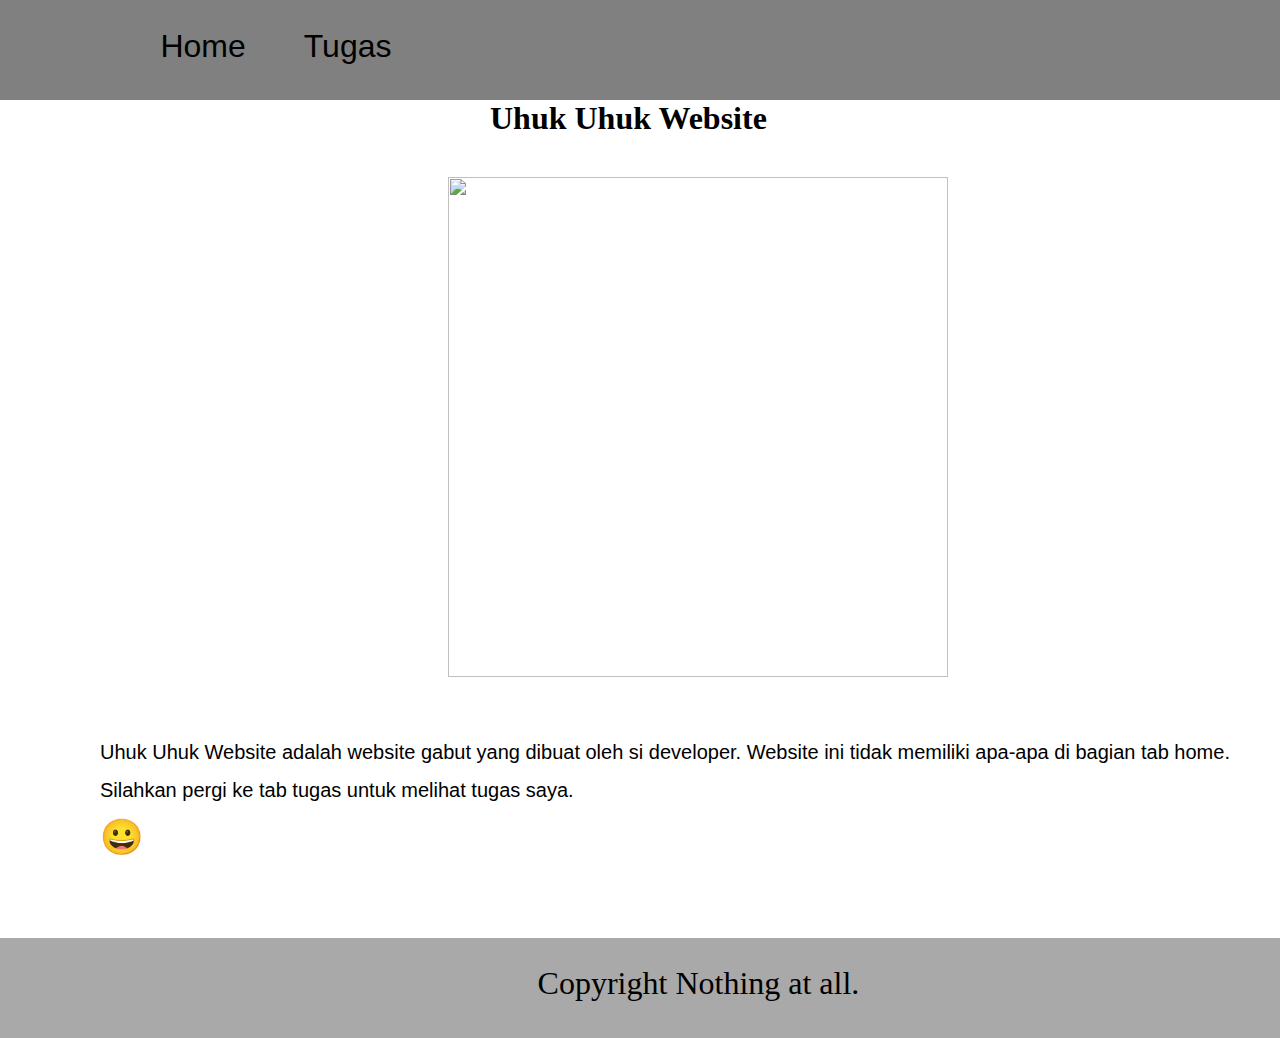
==== index.html @ 5c1b0764 "Add files via upload" ====
<!DOCTYPE html>
<html lang="en">
<head>
    <meta charset="UTF-8">
    <meta name="viewport" content="width=device-width, initial-scale=1.0">
    <title>Uhuk Uhuk Website 18+ only</title>

    <link rel="stylesheet" href="style.css"/>

</head>
<body>
    <div class="Nav">
        <ul class="ul">
            <li class="li"><a href="index.html" class="link">Home</a></li>
            <li class="li"><a href="News.html" class="link">Tugas</a></li>
        </ul> 
    </div>
    <a href="index.html"><img src="Image/Uhuk logo.png" class="NavLogo" href="index.html"/></a>

    <h1 class="Title">Uhuk Uhuk Website</h1>
    <div class="profil">
        <img src="Image/Uhuk logo.png" class="Img"/>
        <p class="p1">Uhuk Uhuk Website adalah website gabut yang dibuat oleh si developer. Website ini tidak memiliki apa-apa di bagian tab home.</p>
        <p class="p2">Silahkan pergi ke tab tugas untuk melihat tugas saya.</p>
        <p class="p3">😀</p>
    </div>

    <div class="Foot">
        <p class="FootD">Copyright Nothing at all.</p>
    </div>
</body>
</html>
---- style.css ----
*,
html {
    margin : 0px;
    padding : 0px;
}

.NavLogo {
    scale : 0.05;
    position: absolute;
    top : -700px;
    margin-left : -540px;
    margin-right: auto;
    opacity: 80%;
    transition: 0.2s;
}

.NavLogo:hover {
    scale : 0.06;
    opacity: 100%;
}

.Nav {
    width: auto;
    height: 100px;
    background-color: gray;
}

.ul {
    display: flex;
    padding-left: 8vw;
}

.li {
    list-style: none;
    margin-left : 3rem;
    padding-left: 10px;
    padding-top: 28px;
    font-size: 32px;
    transition: 0.2s;
    font-family: Arial, Helvetica, sans-serif;
} 

.li:hover {
    scale : 1.2;
    cursor: pointer;
}

.Title {
    margin: auto;
    width : 300px;
}

.profil {
    margin-top : -10px;
    margin-left: auto;
    margin-right:  auto;
}

.Img {
    padding-top: 50px;
    margin : auto;
    padding-right: 35vw;
    padding-left: 35vw;
    width : 500px;
    height : 500px;
    left : 0px;
    top: 0px;
}
.p1 {
    padding-left: 100px;
    padding-top: 60px;
    font-size: 20px;
    font-family: Arial, Helvetica, sans-serif;
}

.p2 {
    padding-left: 100px;
    padding-top: 15px;
    font-size: 20px;
    font-family: Arial, Helvetica, sans-serif;
}

.p3 {
    padding-left: 100px;
    padding-top: 15px;
    font-size: 35px;
}

a {
    text-decoration: none;
}

.link {
    color : black;
}

.link:hover {
    color : white;
}

.Foot {
    margin-top : 80px;
    margin-left: auto;
    height: 100px;
    background-color: darkgray;
}

.FootD {
    font-size: 32px;
    padding-left: 42vw;
    padding-top: 3vh;
}

@media (max-width : 853px)  {
    .Img {
        padding-top: 50px;
        margin : auto;
        padding-right: 35vw;
        padding-left: 35vw;
        width : 15rem;
        height : 15rem;
        left : 0px;
        top: 0px;
    }
    
    
    .Title {
        /* margin: auto; */
        width : 300px;
        margin-left: 20rem;
        margin-right: auto;
    }

    .FootD {
        font-size: 32px;
        padding-left: 30vw;
        padding-top: 3vh;
    }

    .Foot {
        margin-top : 35rem;
        margin-left: auto;
        /* width: 485px; */
        height: 100px;
        background-color: darkgray;
    }
}

@media (max-width: 460px) {
    .Img {
        padding-top: 50px;
        margin : auto;
        padding-right: 32vw;
        padding-left: 32vw;
        width : 13rem;
        height : 13rem;
        left : 0px;
        top: 0px;
    }
    
    
    .Title {
        /* margin: auto; */
        width : 300px;
        margin-left: 5rem;
        margin-right: auto;
    }

    .li {
        list-style: none;
        /* margin-left : 3rem; */
        padding-left: 3px;
        padding-top: 35px;
        font-size: 25px;
        transition: 0.2s;
        font-family: Arial, Helvetica, sans-serif;
    }

    .NavLogo {
        scale : 0.04;
        position: absolute;
        top : -700px;
        margin-left : -37rem;
        margin-right: auto;
        opacity: 80%;
        transition: 0.2s;
    }
    
    .NavLogo:hover {
        scale : 0.06;
        opacity: 100%;
    }

    .FootD {
        font-size: 25px;
        padding-left: 28vw;
        padding-top: 5vh;
    }

    .Nav {
        width: 485px;
        height: 100px;
        background-color: gray;
    }

    
    .Foot {
        margin-top : 20rem;
        margin-left: auto;
        width: 485px;
        height: 100px;
        background-color: darkgray;
    }
}
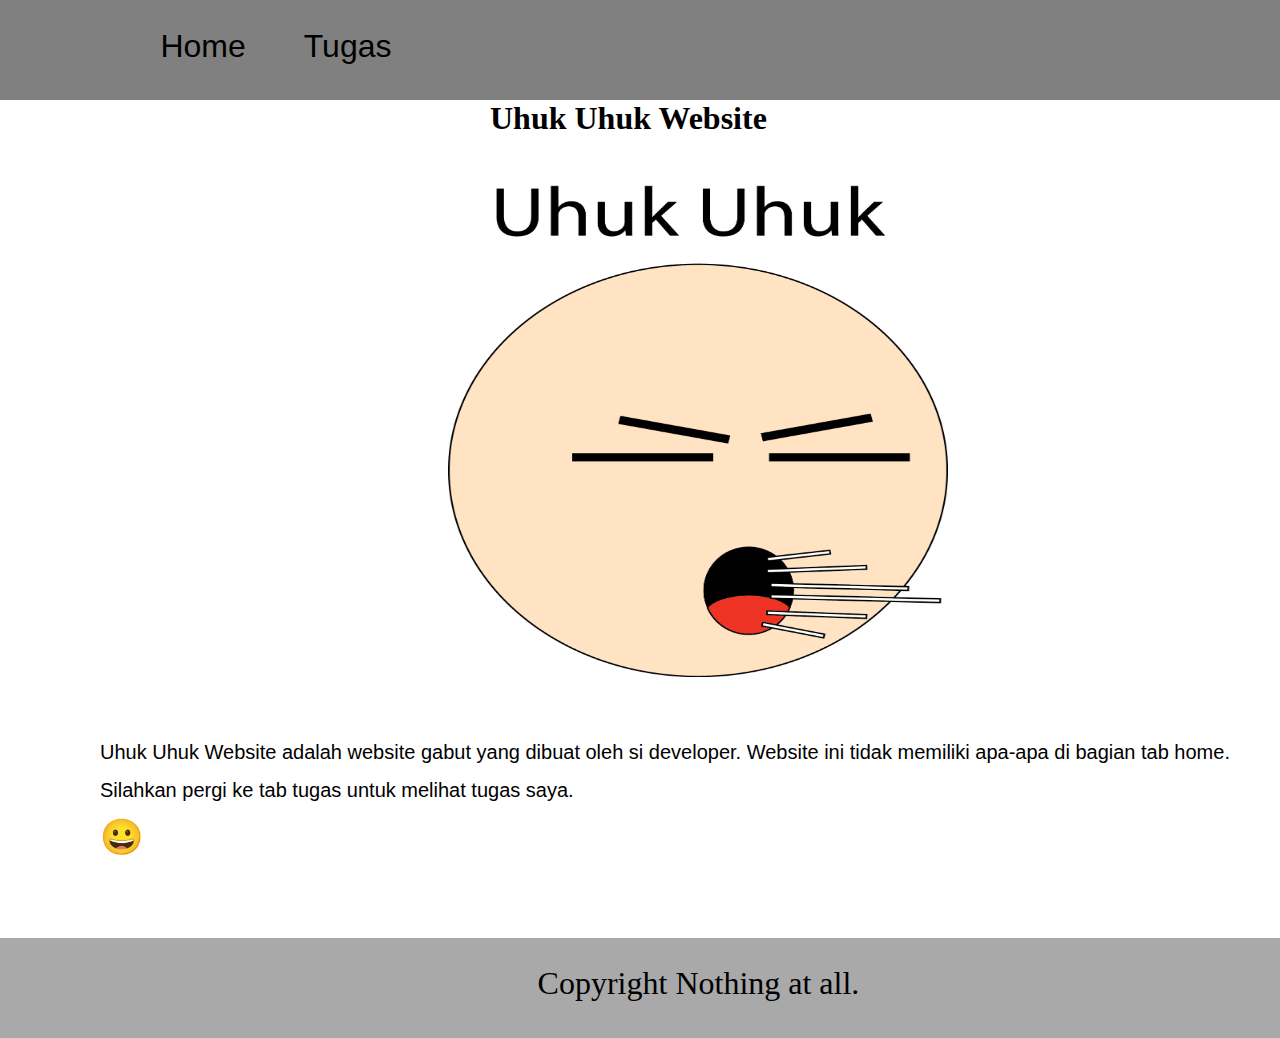
==== commit ae1823a6: "Add files via upload" ====
--- a/index.html
+++ b/index.html
@@ -19,7 +19,7 @@
 
     <h1 class="Title">Uhuk Uhuk Website</h1>
     <div class="profil">
-        <img src="Image/Uhuk logo.png" class="Img"/>
+        <img src="Uhuk logo.png" class="Img"/>
         <p class="p1">Uhuk Uhuk Website adalah website gabut yang dibuat oleh si developer. Website ini tidak memiliki apa-apa di bagian tab home.</p>
         <p class="p2">Silahkan pergi ke tab tugas untuk melihat tugas saya.</p>
         <p class="p3">😀</p>
